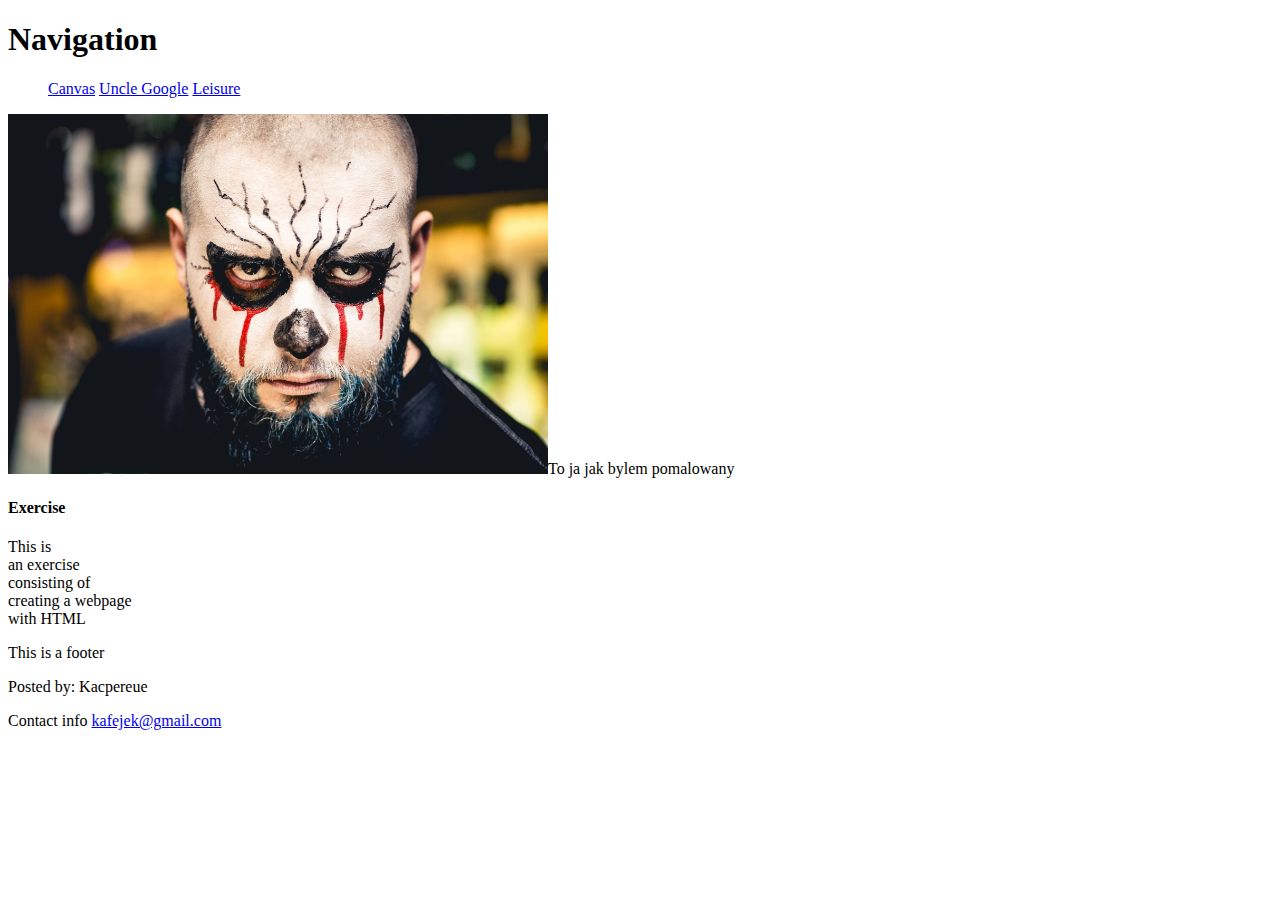
==== index.html @ 39aa9f0e "Add a picture of me, create a footer, a navbar class and a content class, fill them with data" ====
<!DOCTYPE html>
<html lang="en">
<head>
    <meta charset="UTF-8">
    <title>MyPageIsDope</title>
</head>
<body>

    <div class="navBar">
        <h1>Navigation</h1>
        <ol>
            <a target="_blank" href="https://canvas.instructure.com/login/canvas">Canvas</a>
            <a target="_blank" href="https://google.com">Uncle Google</a>
            <a target="_blank" href="https://youtube.com">Leisure</a>
        </ol>
    </div>
    <div class="content">
        <p><img src="1.jpg" alt="MojeZdjecieHeh" width="540">To ja jak bylem pomalowany</p>
        <h4>Exercise</h4>
        <p>
            This is<br>
            an exercise<br>
            consisting of<br>
            creating a webpage<br>
            with HTML<br>
        </p>
        <footer>
            <p>This is a footer</p>
            <p>Posted by: Kacpereue</p>
            <p>Contact info <a href="mailto:kafejek@gmail.com">kafejek@gmail.com</a></p>
        </footer>
    </div>
</body>
</html>
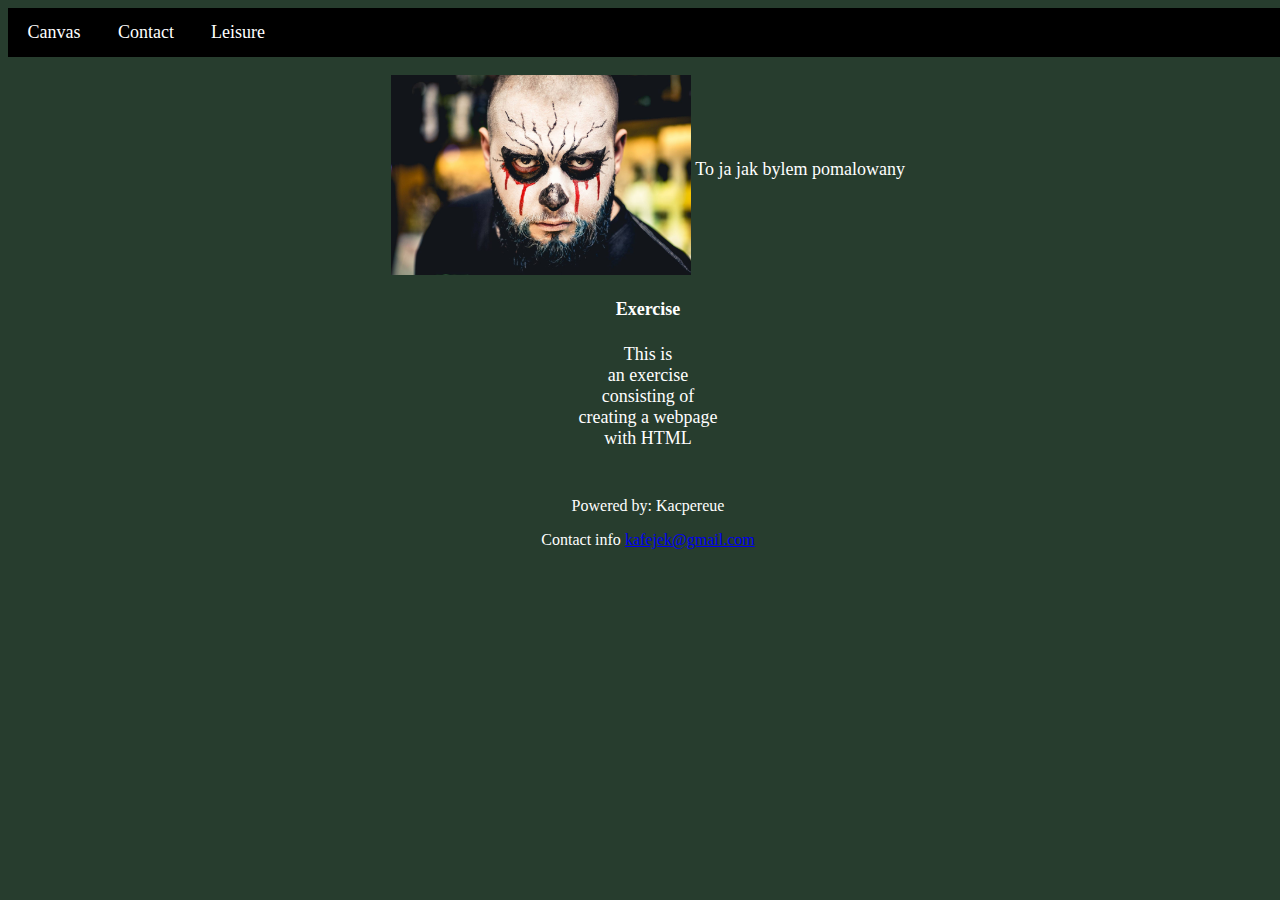
==== commit 66c26a03: "Create contact.html, add rules in css" ====
--- a/index.html
+++ b/index.html
@@ -3,19 +3,20 @@
 <head>
     <meta charset="UTF-8">
     <title>MyPageIsDope</title>
+    <link rel="stylesheet" href="css/style.css">
 </head>
 <body>
 
     <div class="navBar">
-        <h1>Navigation</h1>
-        <ol>
-            <a target="_blank" href="https://canvas.instructure.com/login/canvas">Canvas</a>
-            <a target="_blank" href="https://google.com">Uncle Google</a>
-            <a target="_blank" href="https://youtube.com">Leisure</a>
-        </ol>
+        <ul>
+            <li><a target="_blank" href="https://canvas.instructure.com/login/canvas">Canvas</a></li>
+            <li><a target="_self" href="contact.html">Contact</a></li>
+            <li><a target="_self" href="https://youtube.com">Leisure</a></li>
+        </ul>
     </div>
     <div class="content">
-        <p><img src="1.jpg" alt="MojeZdjecieHeh" width="540">To ja jak bylem pomalowany</p>
+        <p><img src="1.jpg" alt="MojeZdjecieHeh" width="300" height="200" align="middle">
+            To ja jak bylem pomalowany</p>
         <h4>Exercise</h4>
         <p>
             This is<br>
@@ -24,11 +25,10 @@
             creating a webpage<br>
             with HTML<br>
         </p>
-        <footer>
-            <p>This is a footer</p>
-            <p>Posted by: Kacpereue</p>
-            <p>Contact info <a href="mailto:kafejek@gmail.com">kafejek@gmail.com</a></p>
-        </footer>
     </div>
+    <footer>
+        <p>Powered by: Kacpereue</p>
+        <p>Contact info <a href="mailto:kafejek@gmail.com">kafejek@gmail.com</a></p>
+    </footer>
 </body>
 </html>--- a/css/style.css
+++ b/css/style.css
@@ -0,0 +1,88 @@
+body {
+    background-color: #273d2e;
+    height: 100%;
+    width: 100%;
+}
+
+.navBar {
+    font-family: cursive;
+    font-size: large;
+    background-color: black;
+}
+
+.content {
+    display: inline;
+    text-align: center;
+    text-decoration: none;
+    color: white;
+    font-size: large;
+    font-family: cursive;
+    background-color: #3a5b44;
+}
+
+ul {
+    list-style-type: none;
+    margin: 0;
+    padding: 0;
+    overflow: hidden;
+}
+
+li a {
+    display: block;
+    color: white;
+    text-align: center;
+    padding: 14px 16px;
+    text-decoration: none;
+    width: 60px;
+}
+
+li a:hover {
+    background-color: #303030;
+}
+
+li {
+    float: left;
+}
+
+footer {
+    display: block;
+    color: white;
+    text-align: center;
+    padding: 14px 16px;
+    text-decoration: none;
+}
+
+input[type=submit] {
+    background-color: darkgreen;
+    border: none;
+    color: white;
+    padding: 16px 32px;
+    text-decoration: none;
+    cursor: pointer;
+    margin: 4px 2px;
+}
+
+input[type=text] {
+    background-color: white;
+    color: black;
+    font-size: larger;
+    padding: 4x 8px;
+    text-decoration: none;
+    cursor: pointer;
+    margin: 4px 2px;
+}
+
+label {
+    display: block;
+    border: none;
+    color: white;
+    padding: 16px 32px;
+    text-decoration: none;
+    margin: 4px 2px;
+}
+
+
+image {
+    width: 100%;
+    height: 100%;
+}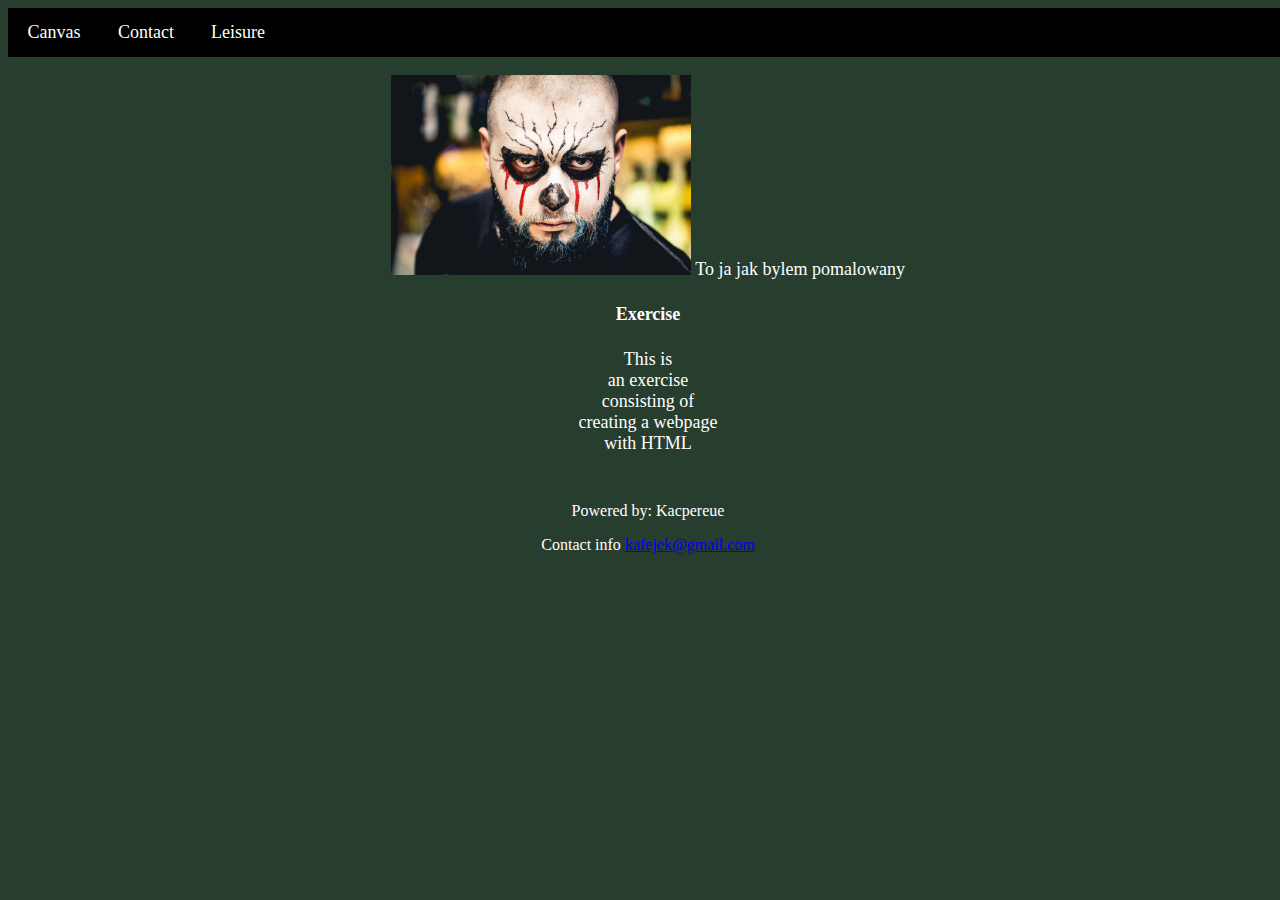
==== commit 41d16b61: "All good to go" ====
--- a/index.html
+++ b/index.html
@@ -11,11 +11,11 @@
         <ul>
             <li><a target="_blank" href="https://canvas.instructure.com/login/canvas">Canvas</a></li>
             <li><a target="_self" href="contact.html">Contact</a></li>
-            <li><a target="_self" href="https://youtube.com">Leisure</a></li>
+            <li><a target="_self" href="leisure.html">Leisure</a></li>
         </ul>
     </div>
     <div class="content">
-        <p><img src="1.jpg" alt="MojeZdjecieHeh" width="300" height="200" align="middle">
+        <p><img src="1.jpg" alt="MojeZdjecieHeh" width="300" height="200">
             To ja jak bylem pomalowany</p>
         <h4>Exercise</h4>
         <p>
